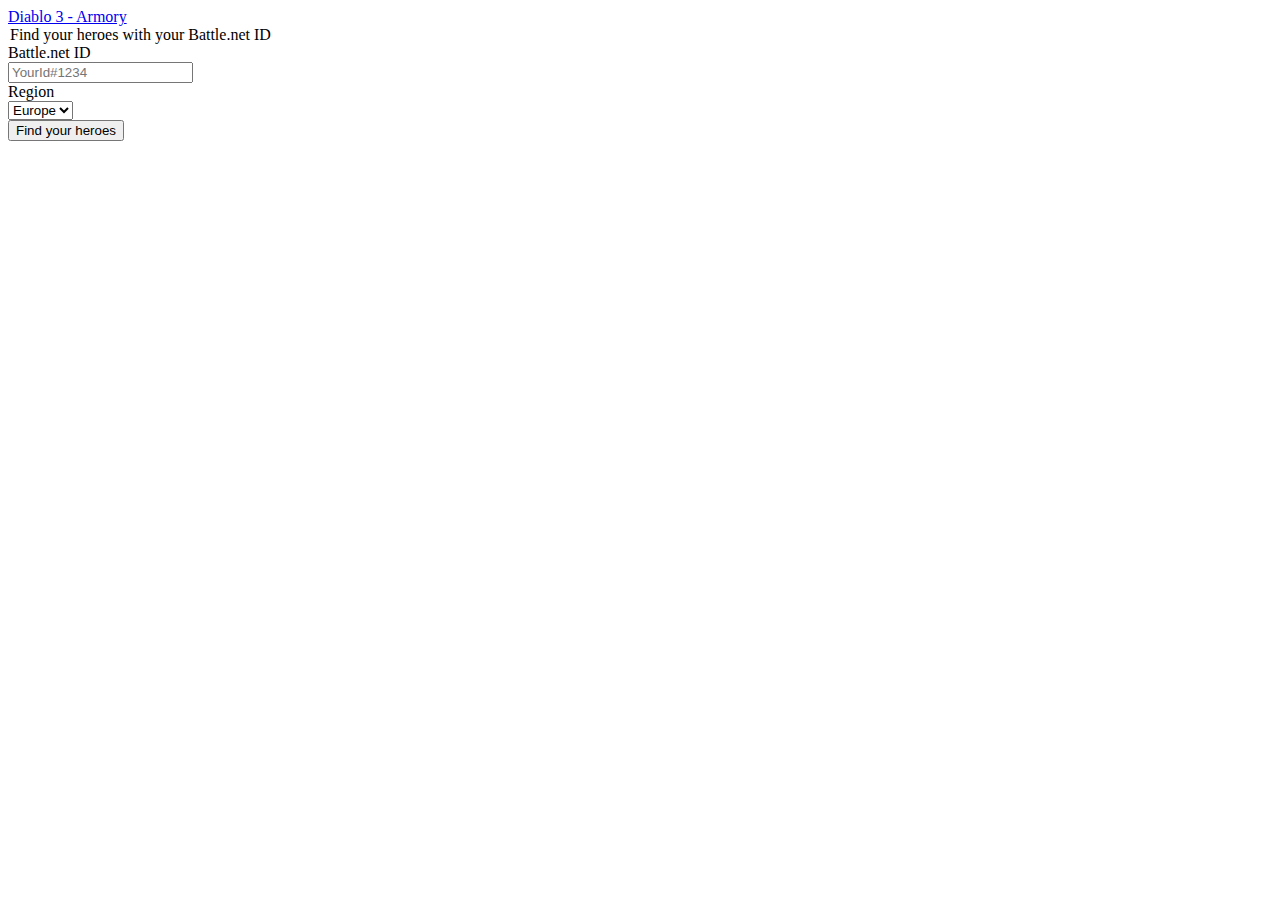
==== index.html @ af007ca0 "wrong path" ====
<!DOCTYPE html>
<html>
	<head>
		<meta http-equiv="Content-type" content="text/html; charset=utf-8">
		<title>Diablo 3 Profile</title>
		<meta name="viewport" content="width=device-width, initial-scale=1.0">
		<link href="css/bootstrap.min.css" rel="stylesheet">
		<link rel="stylesheet" href="css/bootstrap-responsive.min.css">
		<link rel="stylesheet" href="css/custom.css">
		
		<script type="text/javascript">

		  var _gaq = _gaq || [];
		  _gaq.push(['_setAccount', 'UA-2771786-4']);
		  _gaq.push(['_trackPageview']);

		  (function() {
		    var ga = document.createElement('script'); ga.type = 'text/javascript'; ga.async = true;
		    ga.src = ('https:' == document.location.protocol ? 'https://ssl' : 'http://www') + '.google-analytics.com/ga.js';
		    var s = document.getElementsByTagName('script')[0]; s.parentNode.insertBefore(ga, s);
		  })();

		</script>
	</head>
	<body id="index">
		<div class="navbar navbar-inverse navbar-fixed-top">
		  <div class="navbar-inner">
			<div class="container-fluid">
				<a class="brand" href="/">Diablo 3 - Armory</a>
			</div>
		  </div>
		</div>
		<div class="container-fluid">
			<div class="row-fluid" id="login-row">
				<div class="span12">
					<form id="searchform" class="form-horizontal">
				  		<legend>Find your heroes with your Battle.net ID</legend>
						<div class="control-group">
							<label class="control-label" for="battlenetid">Battle.net ID</label>
							<div class="controls">
								<input type="text" placeholder="YourId#1234" value="" name="battlenetid" id="battlenetid" />
							</div>
						</div>
					
						<div class="control-group">
							<label class="control-label" for="battlenetid">Region</label>
							<div class="controls">
								<select name="region" id="region">
							    	<option value="eu">Europe</option>
							    	<option value="us">US</option>
							    	<option value="kr">Korea</option>
							    	<option value="tw">Taiwan</option>
							    </select>
							</div>
						</div>
					
						<div class="control-group">
							<div class="controls">
								<button type="submit" class="btn btn-primary">Find your heroes</button>
							</div>
						</div>
					
					</form>
				</div>
			</div><!-- /#login -->
			<div id="heroes"></div><!-- /#heroes -->
			<div id="hero"></div><!-- /#hero -->
		</div>
		<script src="js/libs/jquery.min.js"></script>
		<script src="js/libs/mustache.js"></script>
		<script src="js/libs/bootstrap.min.js"></script>
		<script src="js/templates.js"></script>
		<script src="js/views.js"></script>
		<script src="js/diablo.js"></script>
	</body>
</html>
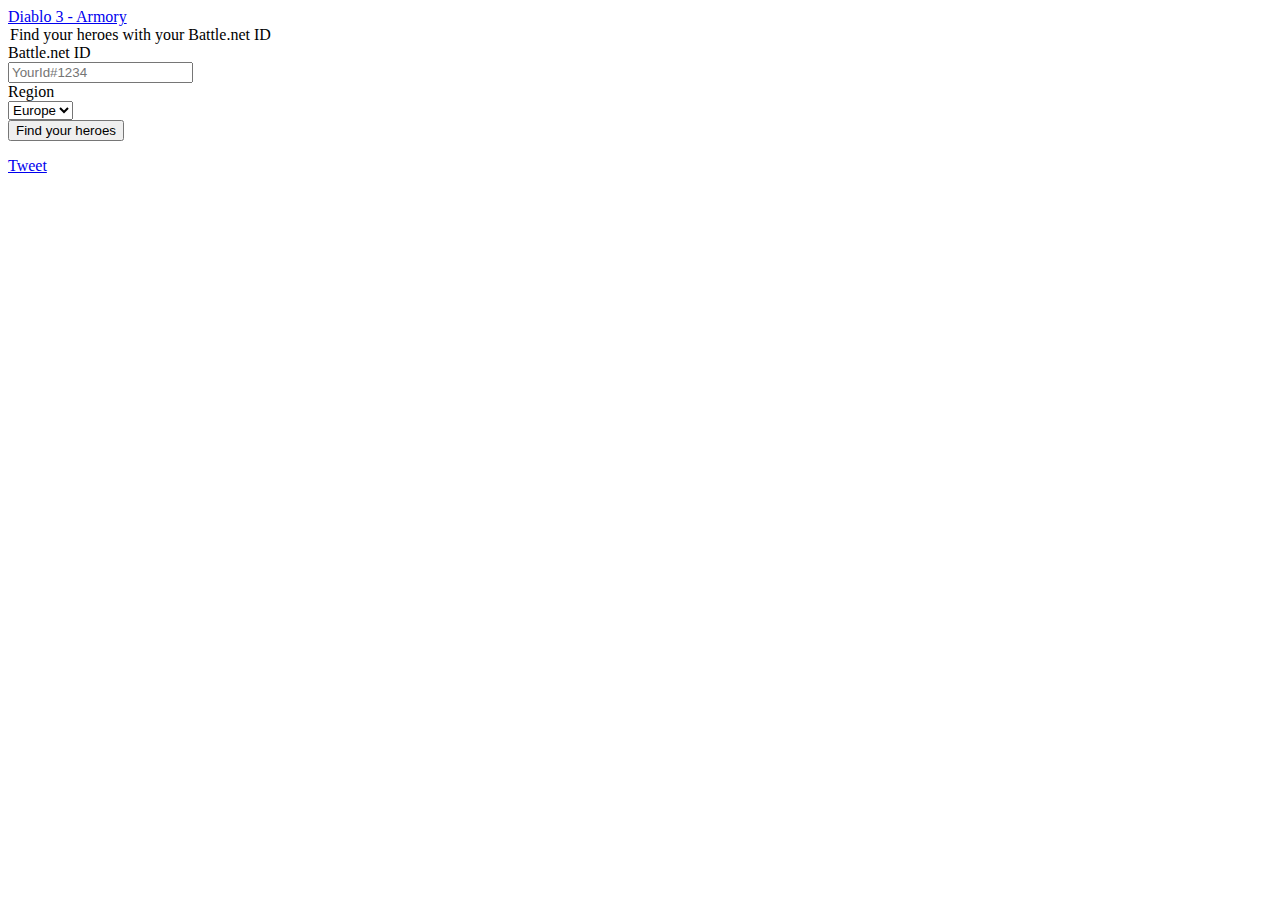
==== commit 8bce2b05: "Added footer with github & twitter stuff" ====
--- a/index.html
+++ b/index.html
@@ -7,20 +7,6 @@
 		<link href="css/bootstrap.min.css" rel="stylesheet">
 		<link rel="stylesheet" href="css/bootstrap-responsive.min.css">
 		<link rel="stylesheet" href="css/custom.css">
-		
-		<script type="text/javascript">
-
-		  var _gaq = _gaq || [];
-		  _gaq.push(['_setAccount', 'UA-2771786-4']);
-		  _gaq.push(['_trackPageview']);
-
-		  (function() {
-		    var ga = document.createElement('script'); ga.type = 'text/javascript'; ga.async = true;
-		    ga.src = ('https:' == document.location.protocol ? 'https://ssl' : 'http://www') + '.google-analytics.com/ga.js';
-		    var s = document.getElementsByTagName('script')[0]; s.parentNode.insertBefore(ga, s);
-		  })();
-
-		</script>
 	</head>
 	<body id="index">
 		<div class="navbar navbar-inverse navbar-fixed-top">
@@ -65,6 +51,12 @@
 			</div><!-- /#login -->
 			<div id="heroes"></div><!-- /#heroes -->
 			<div id="hero"></div><!-- /#hero -->
+			<footer class="footer">
+				<a href="https://twitter.com/share" class="twitter-share-button" data-count="none" data-via="nickgoris">Tweet</a><script type="text/javascript" src="//platform.twitter.com/widgets.js"></script>
+				<iframe src="//ghbtns.com/github-btn.html?user=nickgoris&repo=El-Diablo&type=watch&count=true" allowtransparency="true" frameborder="0" scrolling="0" width="152px" height="30px"></iframe>
+				<iframe src="//ghbtns.com/github-btn.html?user=nickgoris&repo=El-Diablo&type=fork&count=true" allowtransparency="true" frameborder="0" scrolling="0" width="152px" height="30px"></iframe>
+				<iframe src="//ghbtns.com/github-btn.html?user=nickgoris&type=follow&count=true" allowtransparency="true" frameborder="0" scrolling="0" width="152px" height="30px"></iframe>
+			</footer>
 		</div>
 		<script src="js/libs/jquery.min.js"></script>
 		<script src="js/libs/mustache.js"></script>
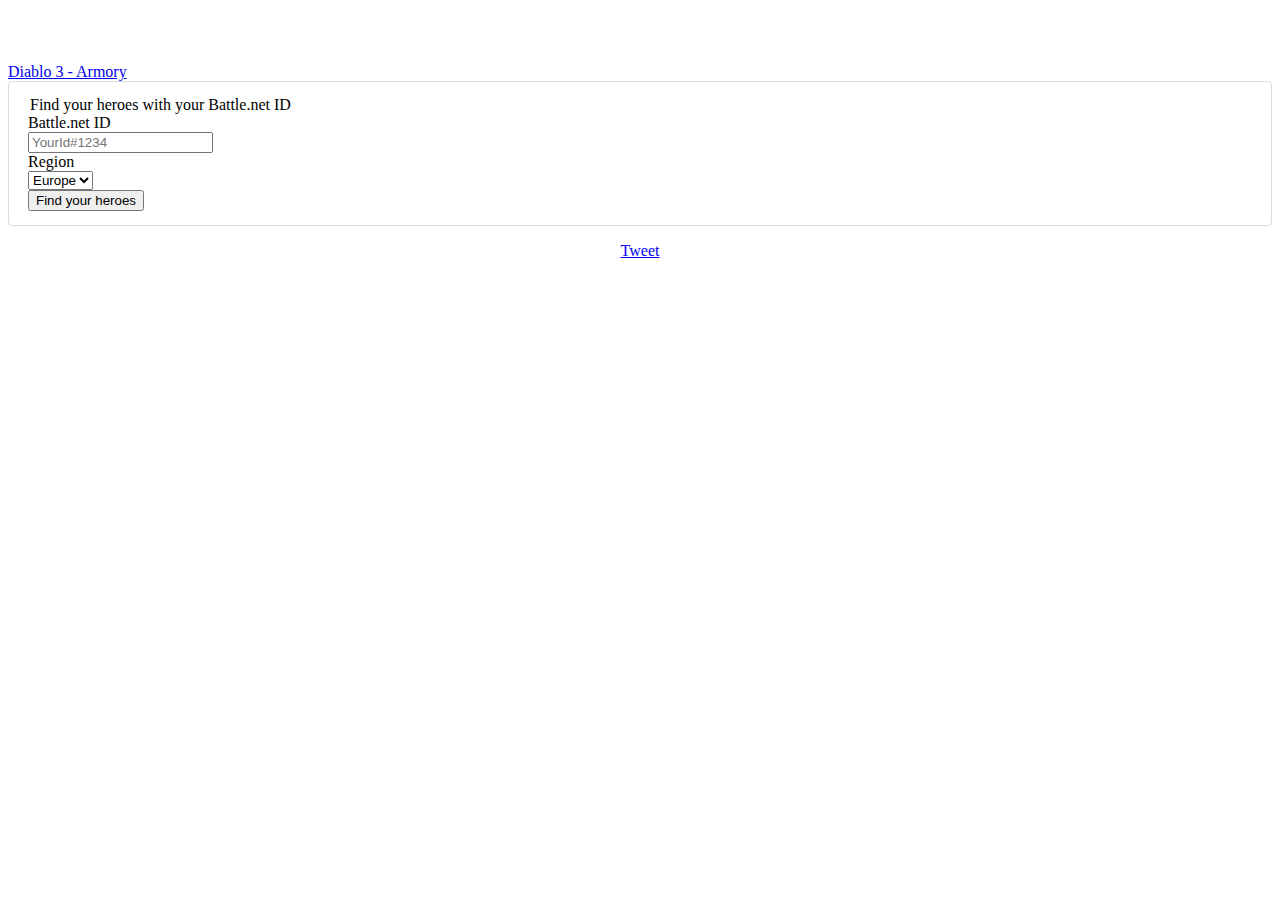
==== commit db0263db: "styling" ====
--- a/index.html
+++ b/index.html
@@ -7,6 +7,20 @@
 		<link href="css/bootstrap.min.css" rel="stylesheet">
 		<link rel="stylesheet" href="css/bootstrap-responsive.min.css">
 		<link rel="stylesheet" href="css/custom.css">
+		
+		<script type="text/javascript">
+
+		  var _gaq = _gaq || [];
+		  _gaq.push(['_setAccount', 'UA-2771786-4']);
+		  _gaq.push(['_trackPageview']);
+
+		  (function() {
+		    var ga = document.createElement('script'); ga.type = 'text/javascript'; ga.async = true;
+		    ga.src = ('https:' == document.location.protocol ? 'https://ssl' : 'http://www') + '.google-analytics.com/ga.js';
+		    var s = document.getElementsByTagName('script')[0]; s.parentNode.insertBefore(ga, s);
+		  })();
+
+		</script>
 	</head>
 	<body id="index">
 		<div class="navbar navbar-inverse navbar-fixed-top">
@@ -52,10 +66,14 @@
 			<div id="heroes"></div><!-- /#heroes -->
 			<div id="hero"></div><!-- /#hero -->
 			<footer class="footer">
-				<a href="https://twitter.com/share" class="twitter-share-button" data-count="none" data-via="nickgoris">Tweet</a><script type="text/javascript" src="//platform.twitter.com/widgets.js"></script>
-				<iframe src="//ghbtns.com/github-btn.html?user=nickgoris&repo=El-Diablo&type=watch&count=true" allowtransparency="true" frameborder="0" scrolling="0" width="152px" height="30px"></iframe>
-				<iframe src="//ghbtns.com/github-btn.html?user=nickgoris&repo=El-Diablo&type=fork&count=true" allowtransparency="true" frameborder="0" scrolling="0" width="152px" height="30px"></iframe>
-				<iframe src="//ghbtns.com/github-btn.html?user=nickgoris&type=follow&count=true" allowtransparency="true" frameborder="0" scrolling="0" width="152px" height="30px"></iframe>
+				<p>
+					<a href="https://twitter.com/share" class="twitter-share-button" data-count="none" data-via="nickgoris">Tweet</a><script type="text/javascript" src="//platform.twitter.com/widgets.js"></script>
+				</p>
+				<p>
+				<iframe src="//ghbtns.com/github-btn.html?user=nickgoris&repo=El-Diablo&type=watch&count=true" allowtransparency="true" frameborder="0" scrolling="0" width="152px" height="20px"></iframe>
+				<iframe src="//ghbtns.com/github-btn.html?user=nickgoris&repo=El-Diablo&type=fork&count=true" allowtransparency="true" frameborder="0" scrolling="0" width="152px" height="20px"></iframe>
+				<iframe src="//ghbtns.com/github-btn.html?user=nickgoris&type=follow&count=true" allowtransparency="true" frameborder="0" scrolling="0" width="152px" height="20px"></iframe>
+				</p>
 			</footer>
 		</div>
 		<script src="js/libs/jquery.min.js"></script>
--- a/css/custom.css
+++ b/css/custom.css
@@ -0,0 +1,151 @@
+body {
+  position: relative;
+  padding-top: 55px;
+}
+h1,
+h2,
+h3,
+h4,
+h5 {
+  border-bottom: 1px solid #dddddd;
+}
+small {
+  color: #999999;
+}
+.accordion-inner .row-fluid {
+  margin-left: 0;
+}
+.accordion-inner .row-fluid.skills li:nth-child(3n+1) {
+  clear: both;
+  margin-left: 0;
+}
+.accordion-inner .row-fluid.items > li:nth-child(4n+1) {
+  clear: both;
+  margin-left: 0;
+}
+.accordion-inner .row-fluid .blue h4 {
+  color: #049cdb;
+}
+.accordion-inner .row-fluid .yellow h4 {
+  color: #ffc40d;
+}
+.accordion-inner .row-fluid .green h4 {
+  color: #46a546;
+}
+.accordion-inner .row-fluid .orange h4 {
+  color: #f89406;
+}
+.wizard .wizard,
+.wizard h1 {
+  color: #3b5578;
+}
+.barbarian .barbarian,
+.barbarian h1 {
+  color: #aa563d;
+}
+.demon-hunter .demon-hunter,
+.demon-hunter h1 {
+  color: #905966;
+}
+.monk .monk,
+.monk h1 {
+  color: #b16b36;
+}
+.witch-doctor .witch-doctor,
+.witch-doctor h1 {
+  color: #5e6253;
+}
+#login-row form {
+  border: 1px solid #dddddd;
+  padding: 14px 19px;
+  -webkit-background-clip: padding-box;
+  /* fix WebKit background bleed on border-radius */
+
+  -webkit-border-radius: 4px;
+  -moz-border-radius: 4px;
+  border-radius: 4px;
+}
+.hero {
+  margin-bottom: 15px;
+}
+.hero h4 {
+  border-bottom: 0;
+  margin: 0;
+}
+.hero span {
+  position: absolute;
+  font-size: 100px;
+  background: transparent;
+  opacity: .2;
+  top: 15px;
+  right: -10px;
+  font-weight: 600;
+  z-index: 0;
+}
+.hero a {
+  border: 1px solid #dddddd;
+  padding: 7px 19px;
+  -webkit-background-clip: padding-box;
+  /* fix WebKit background bleed on border-radius */
+
+  -webkit-border-radius: 4px;
+  -moz-border-radius: 4px;
+  border-radius: 4px;
+  display: block;
+  position: relative;
+  overflow: hidden;
+}
+.hero a:hover {
+  border: 1px solid #999999;
+  background: #dddddd;
+  text-decoration: none;
+}
+.hero p {
+  font-size: 12px;
+  color: #999999;
+  margin: 0;
+}
+.hero .wizard {
+  color: #3b5578;
+}
+.hero .barbarian {
+  color: #aa563d;
+}
+.hero .demon-hunter {
+  color: #905966;
+}
+.hero .monk {
+  color: #b16b36;
+}
+.hero .witch-doctor {
+  color: #5e6253;
+}
+#stats {
+  margin-bottom: 20px;
+}
+#stats > div {
+  overflow: hidden;
+}
+#stats > div dt {
+  float: left;
+  clear: both;
+}
+#stats > div dd {
+  float: right;
+}
+.footer p {
+  text-align: center;
+}
+@media (max-width: 480px) {
+  
+}
+@media (max-width: 980px) and (min-width: 480px) {
+  body {
+    padding-top: 0;
+  }
+}
+@media (max-width: 979px) {
+  body {
+    padding-top: 0;
+  }
+}
